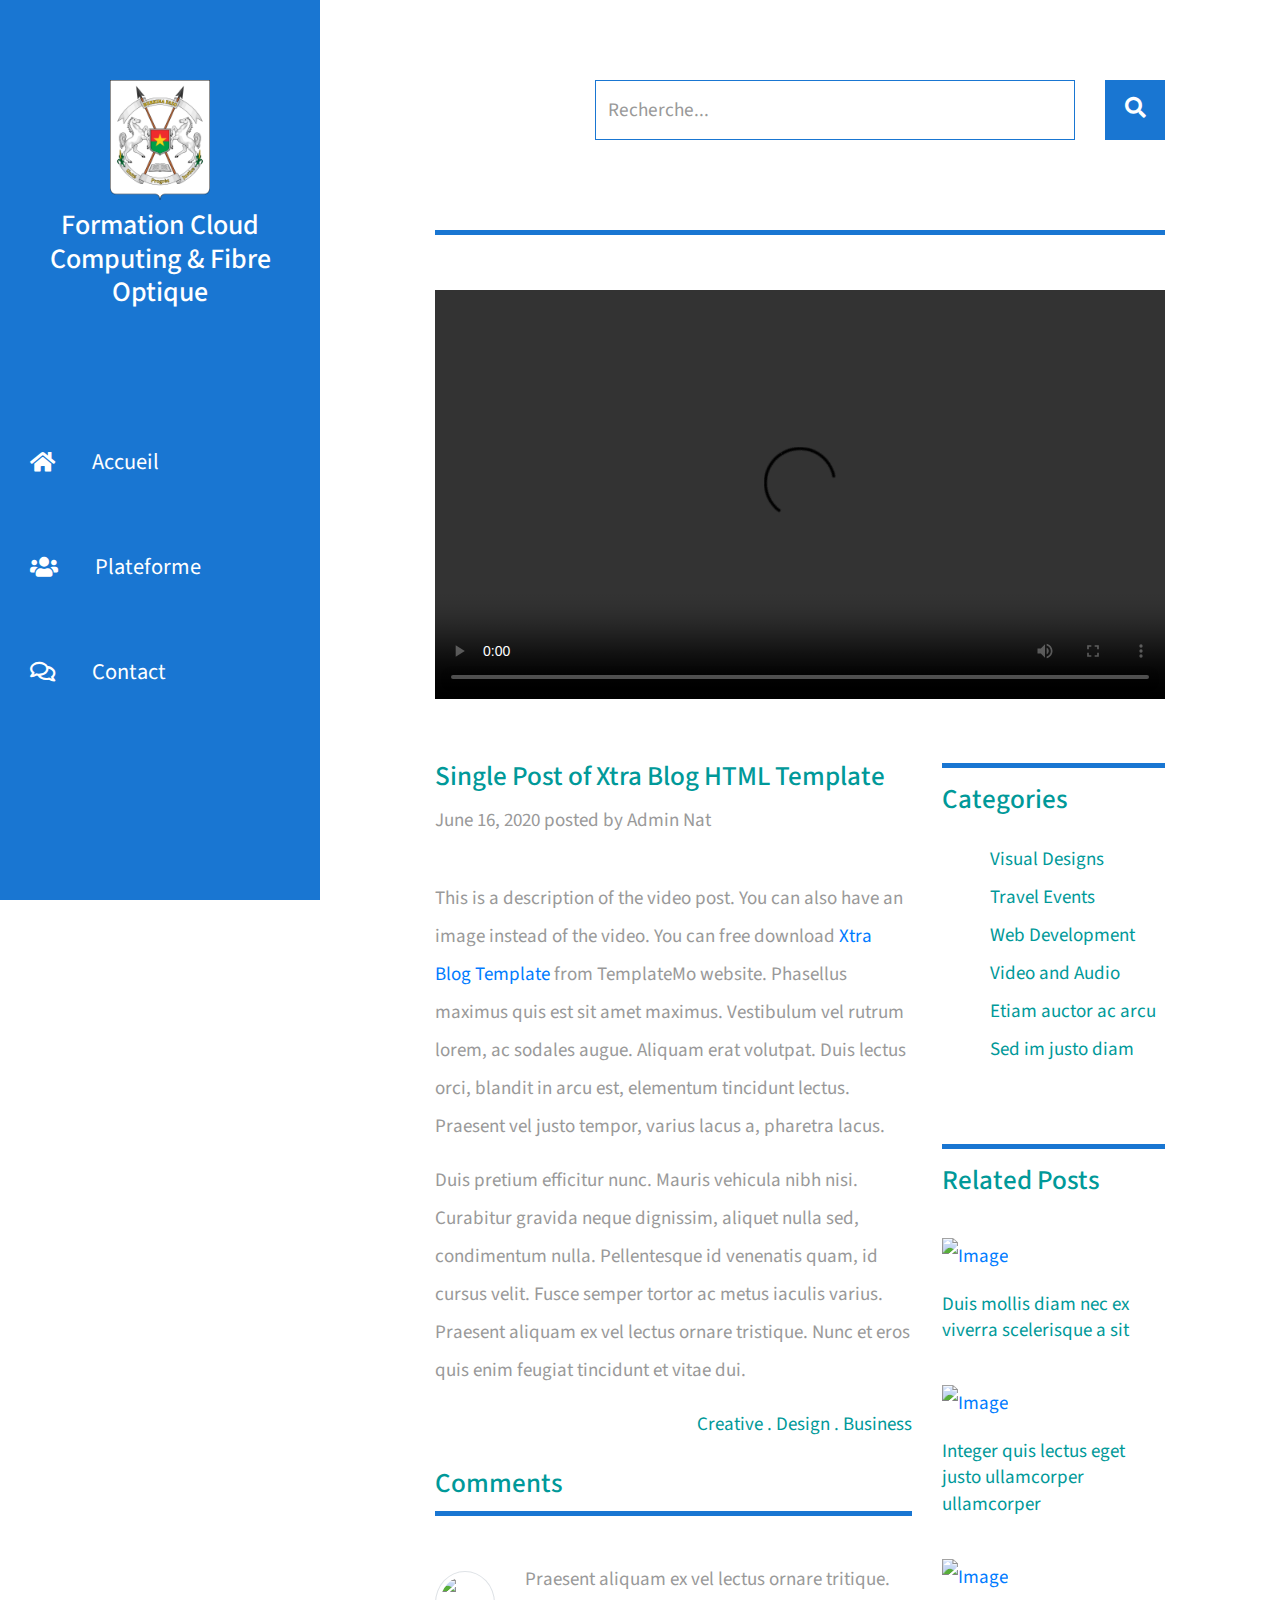
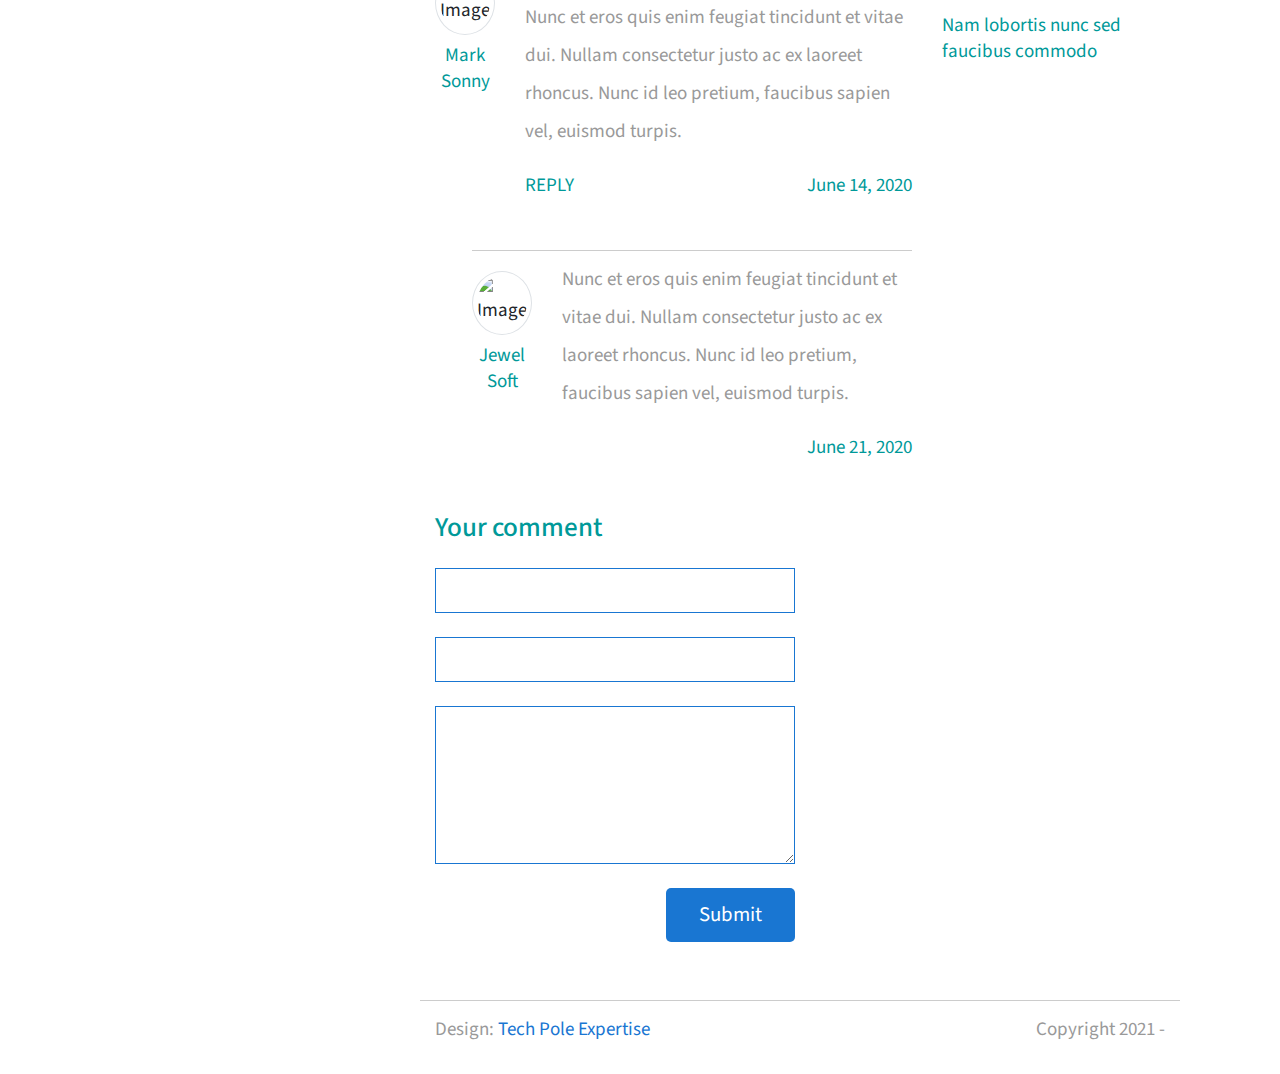
==== post.html @ 6f8333b5 "first commit" ====
<!DOCTYPE html>
<html lang="en">
<head>
	<meta charset="UTF-8">
	<meta name="viewport" content="width=device-width, initial-scale=1.0">
	<title>Xtra Blog</title>
	<link rel="stylesheet" href="fontawesome/css/all.min.css"> <!-- https://fontawesome.com/ -->
	<link href="https://fonts.googleapis.com/css2?family=Source+Sans+Pro&display=swap" rel="stylesheet"> <!-- https://fonts.google.com/ -->
    <link href="css/bootstrap.min.css" rel="stylesheet">
    <link href="css/styles.css" rel="stylesheet">
</head>
<body>
	<header class="tm-header" id="tm-header">
        <div class="tm-header-wrapper">
            <button class="navbar-toggler" type="button" aria-label="Toggle navigation">
                <i class="fas fa-bars"></i>
            </button>
            <div class="tm-site-header">
                <div class="mb-3 mx-auto tm-site-logo">
                    <img src="img/logo.png" alt="Logo" />
                </div> 
                <br>          
                <h3 class="text-center">Formation Cloud Computing & Fibre Optique</h3>
            </div>
            <nav class="tm-nav" id="tm-nav">            
                <ul>
                    <li class="tm-nav-item"><a href="index.html" class="tm-nav-link">
                        <i class="fas fa-home"></i>
                        Accueil
                    </a></li>
                    <li class="tm-nav-item"><a href="https://formations-cloud-fo.nih4me.tk/moodle" class="tm-nav-link">
                        <i class="fas fa-users"></i>
                        Plateforme
                    </a></li>
                    <li class="tm-nav-item"><a href="contact.html" class="tm-nav-link">
                        <i class="far fa-comments"></i>
                        Contact
                    </a></li>
                </ul>
            </nav>
        </div>
    </header>
    <div class="container-fluid">
        <main class="tm-main">
            <!-- Search form -->
            <div class="row tm-row">
                <div class="col-12">
                    <form method="GET" class="form-inline tm-mb-80 tm-search-form">                
                        <input class="form-control tm-search-input" name="query" type="text" placeholder="Recherche..." aria-label="Recherche">
                        <button class="tm-search-button" type="submit">
                            <i class="fas fa-search tm-search-icon" aria-hidden="true"></i>
                        </button>                                
                    </form>
                </div>                
            </div>            
            <div class="row tm-row">
                <div class="col-12">
                    <hr class="tm-hr-primary tm-mb-55">
                    <!-- Video player 1422x800 -->
                    <video width="954" height="535" controls class="tm-mb-40">
                        <source src="video/wheat-field.mp4" type="video/mp4">							  
                        Your browser does not support the video tag.
                    </video>
                </div>
            </div>
            <div class="row tm-row">
                <div class="col-lg-8 tm-post-col">
                    <div class="tm-post-full">                    
                        <div class="mb-4">
                            <h2 class="pt-2 tm-color-primary tm-post-title">Single Post of Xtra Blog HTML Template</h2>
                            <p class="tm-mb-40">June 16, 2020 posted by Admin Nat</p>
                            <p>
                                This is a description of the video post. You can also have an image instead of
                                the video. You can free download 
                                <a rel="nofollow" href="https://templatemo.com/tm-553-xtra-blog" target="_blank">Xtra Blog Template</a> 
                                from TemplateMo website. Phasellus maximus quis est sit amet maximus. Vestibulum vel rutrum
                                lorem, ac sodales augue. Aliquam erat volutpat. Duis lectus orci, blandit in arcu
                                est, elementum tincidunt lectus. Praesent vel justo tempor, varius lacus a,
                        pharetra lacus. </p>
                            <p>
                                Duis pretium efficitur nunc. Mauris vehicula nibh nisi. Curabitur gravida neque
                                dignissim, aliquet nulla sed, condimentum nulla. Pellentesque id venenatis
                                quam, id cursus velit. Fusce semper tortor ac metus iaculis varius. Praesent
                                aliquam ex vel lectus ornare tristique. Nunc et eros quis enim feugiat tincidunt
                                et vitae dui.
                            </p>
                            <span class="d-block text-right tm-color-primary">Creative . Design . Business</span>
                        </div>
                        
                        <!-- Comments -->
                        <div>
                            <h2 class="tm-color-primary tm-post-title">Comments</h2>
                            <hr class="tm-hr-primary tm-mb-45">
                            <div class="tm-comment tm-mb-45">
                                <figure class="tm-comment-figure">
                                    <img src="img/comment-1.jpg" alt="Image" class="mb-2 rounded-circle img-thumbnail">
                                    <figcaption class="tm-color-primary text-center">Mark Sonny</figcaption>
                                </figure>
                                <div>
                                    <p>
                                        Praesent aliquam ex vel lectus ornare tritique. Nunc et eros
                                        quis enim feugiat tincidunt et vitae dui. Nullam consectetur
                                        justo ac ex laoreet rhoncus. Nunc id leo pretium, faucibus 
                                        sapien vel, euismod turpis.
                                    </p>
                                    <div class="d-flex justify-content-between">
                                        <a href="#" class="tm-color-primary">REPLY</a>
                                        <span class="tm-color-primary">June 14, 2020</span>
                                    </div>                                                 
                                </div>                                
                            </div>
                            <div class="tm-comment-reply tm-mb-45">
                                <hr>
                                <div class="tm-comment">
                                    <figure class="tm-comment-figure">
                                        <img src="img/comment-2.jpg" alt="Image" class="mb-2 rounded-circle img-thumbnail">
                                        <figcaption class="tm-color-primary text-center">Jewel Soft</figcaption>    
                                    </figure>
                                    <p>
                                        Nunc et eros quis enim feugiat tincidunt et vitae dui.
                                        Nullam consectetur justo ac ex laoreet rhoncus. Nunc
                                        id leo pretium, faucibus sapien vel, euismod turpis.
                                    </p>
                                </div>                                
                                <span class="d-block text-right tm-color-primary">June 21, 2020</span>
                            </div>
                            <form action="" class="mb-5 tm-comment-form">
                                <h2 class="tm-color-primary tm-post-title mb-4">Your comment</h2>
                                <div class="mb-4">
                                    <input class="form-control" name="name" type="text">
                                </div>
                                <div class="mb-4">
                                    <input class="form-control" name="email" type="text">
                                </div>
                                <div class="mb-4">
                                    <textarea class="form-control" name="message" rows="6"></textarea>
                                </div>
                                <div class="text-right">
                                    <button class="tm-btn tm-btn-primary tm-btn-small">Submit</button>                        
                                </div>                                
                            </form>                          
                        </div>
                    </div>
                </div>
                <aside class="col-lg-4 tm-aside-col">
                    <div class="tm-post-sidebar">
                        <hr class="mb-3 tm-hr-primary">
                        <h2 class="mb-4 tm-post-title tm-color-primary">Categories</h2>
                        <ul class="tm-mb-75 pl-5 tm-category-list">
                            <li><a href="#" class="tm-color-primary">Visual Designs</a></li>
                            <li><a href="#" class="tm-color-primary">Travel Events</a></li>
                            <li><a href="#" class="tm-color-primary">Web Development</a></li>
                            <li><a href="#" class="tm-color-primary">Video and Audio</a></li>
                            <li><a href="#" class="tm-color-primary">Etiam auctor ac arcu</a></li>
                            <li><a href="#" class="tm-color-primary">Sed im justo diam</a></li>
                        </ul>
                        <hr class="mb-3 tm-hr-primary">
                        <h2 class="tm-mb-40 tm-post-title tm-color-primary">Related Posts</h2>
                        <a href="#" class="d-block tm-mb-40">
                            <figure>
                                <img src="img/img-02.jpg" alt="Image" class="mb-3 img-fluid">
                                <figcaption class="tm-color-primary">Duis mollis diam nec ex viverra scelerisque a sit</figcaption>
                            </figure>
                        </a>
                        <a href="#" class="d-block tm-mb-40">
                            <figure>
                                <img src="img/img-05.jpg" alt="Image" class="mb-3 img-fluid">
                                <figcaption class="tm-color-primary">Integer quis lectus eget justo ullamcorper ullamcorper</figcaption>
                            </figure>
                        </a>
                        <a href="#" class="d-block tm-mb-40">
                            <figure>
                                <img src="img/img-06.jpg" alt="Image" class="mb-3 img-fluid">
                                <figcaption class="tm-color-primary">Nam lobortis nunc sed faucibus commodo</figcaption>
                            </figure>
                        </a>
                    </div>                    
                </aside>
            </div>
            <footer class="row tm-row">
                <hr class="col-12">
                <div class="col-md-6 col-12 tm-color-gray">
                    Design: <a rel="nofollow" target="_parent" href="https://tpe.bf" class="tm-external-link">Tech Pole Expertise</a>
                </div>
                <div class="col-md-6 col-12 tm-color-gray tm-copyright">
                    Copyright 2021 - 
                </div>
            </footer>
        </main>
    </div>
    <script src="js/jquery.min.js"></script>
    <script src="js/templatemo-script.js"></script>
</body>
</html>
---- css/styles.css ----
/*

TemplateMo 553 Xtra Blog

https://templatemo.com/tm-553-xtra-blog

*/

html { overflow-x: hidden; }

body {
    margin: 0;
    padding: 0;
    font-family: 'Source Sans Pro', sans-serif;
    font-size: 19px;
    line-height: 2em;
    overflow-x: hidden;
}

p, span { color: #999; }
hr { 
    border-top-color: #CCC; 
    margin-top: 10px;
    margin-bottom: 10px;
}
.form-control::-webkit-input-placeholder { color: #999; }  
.form-control:-ms-input-placeholder { color: #999; }  
.form-control::placeholder { color: #999; }

.tm-header {
    background-color: #1976D2;
    color: white;
    
    position: fixed;
    top: 0;
    left: 0;
    bottom: 0;
    z-index: 100;
    width: 400px;
    overflow-y: visible;     
}

.tm-header-wrapper {
    overflow-y: scroll;
    scrollbar-width: none;
    -ms-overflow-style: none;
    padding: 30px;
    width: 100%;
    height: 100%; 
}

.tm-header-wrapper::-webkit-scrollbar {
    width: 0;
    height: 0;
}

.tm-site-header {
    margin-top: 50px;
    margin-bottom: 115px;
}

.tm-site-logo {
    width: 75px;
    height: 75px;
    border-radius: 50%;
    background-color: white;    
    display: flex;
    align-items: center;
    justify-content: center;
}

.tm-site-logo i { color: #1976D2; }

.tm-site-logo img {
    display: block;
    height: 120px;
    width: auto;
    margin: auto;
}

.tm-main {
    margin-left: 400px;
    padding: 80px 100px 25px;
}

.tm-post { max-width: 470px; }

.tm-row {
    max-width: 980px;
    justify-content: space-between;
}

.tm-nav { margin-bottom: 100px; }

.tm-nav-item {
    list-style: none;
    margin-bottom: 30px;
}

.tm-nav-link {
    color: white;
    background-color: transparent;
    height: 75px;
    width: 100%;
    max-width: 300px;    
    display: flex;
    align-items: center;
    font-size: 1.4rem;
    padding: 30px;
}

.tm-nav-item:hover .tm-nav-link,
.tm-nav-item.active .tm-nav-link
 {
    color: #1976D2;
    background-color: white;
    text-decoration: none;
}

.tm-nav ul { position: relative; }

.tm-nav-item:hover:after,
.tm-nav-item.active:after {
    content: '';
    width: 100%;
    max-width: 300px;    
    height: 75px;
    display: block;
    border: 1px solid white;
    margin-left: 10px;
    margin-top: -65px;
    position: absolute;
    z-index: -1000;
}

.tm-nav-link i { margin-right: 37px; }

ul { 
    margin: 0; 
    padding: 0;
}

.tm-nav { margin-left: -30px; }

.tm-social-link {
    display: inline-block;
    background-color: white;    
    font-size: 1.4rem;
    width: 50px;
    height: 50px;
    text-align: center;
    padding-top: 8px; 
    margin-right: 15px;   
    margin-bottom: 15px;
}

.tm-social-icon { 
    color: #1976D2;    
    transition: all 0.3s ease;
}

.tm-social-link:hover .tm-social-icon.fa-facebook { color: #3b5998; }
.tm-social-link:hover .tm-social-icon.fa-twitter { color: #00acee; }
.tm-social-link:hover .tm-social-icon.fa-instagram { color: #3f729b; }
.tm-social-link:hover .tm-social-icon.fa-linkedin { color: #0e76a8; }
.navbar-toggler { display: none; }

.tm-search-form {
    display: flex;
    align-items: center;
    justify-content: flex-end;
}

.form-inline .form-control.tm-search-input {
    display: block;
    height: 60px;
    width: 480px;
    margin-right: 30px;
    border-radius: 0;
    border-color: #1976D2;
    font-size: 1.2rem;
}

.tm-search-button {
    width: 60px;
    height: 60px;
    border: none;
    background-color: #1976D2;
    transition: all 0.3s ease;
}

.tm-search-button:hover { background-color: #09b6b6; }

.tm-search-icon {
    color: white;
    font-size: 1.3rem;
}

.tm-post-link {
    display: block;
    position: relative;
	cursor: pointer;
}

.tm-post-link-inner {
    overflow: hidden;
    background: #3085a3;
}

.tm-post-link img {
    position: relative;
	display: block;
	min-height: 100%;
	max-width: 100%;
	opacity: 0.8;
}

.effect-lily img {
	max-width: none;
	width: -webkit-calc(100% + 50px);
	width: calc(100% + 50px);
	opacity: 0.7;
	-webkit-transition: opacity 0.35s, -webkit-transform 0.35s;
	transition: opacity 0.35s, transform 0.35s;
	-webkit-transform: translate3d(-40px,0, 0);
	transform: translate3d(-40px,0,0);
}

.effect-lily:hover img { opacity: 1; }

.effect-lily:hover img {
    -webkit-transform: translate3d(0,0,0);
	transform: translate3d(0,0,0);
}

.tm-post { margin-bottom: 75px; }

.tm-new-badge {
    top: 25px;
    right: -10px;
    background-color: #1976D2;
    color: white;
    padding: 5px 20px;
}

.tm-post-title {
    font-size: 1.7rem;
    transition: all 0.3s ease;
}

.tm-h3 {
    font-size: 1.3rem;
    color: #999;
}

.tm-post-link:hover .tm-post-title { color: #1976D2; }

.tm-btn {
    display: inline-block;
    border-radius: 5px;
    font-size: 1.3rem;
    transition: all 0.3s ease;
}

.tm-btn-primary {    
    background-color: #1976D2;
    color: white;  
    padding: 8px 43px;
    border: none;
}

.tm-btn-small { padding: 8px 33px; }

.tm-btn-primary:hover {
    background-color: #09b6b6;
    color: white;
}

.tm-paging-nav ul li {
    list-style: none;
    display: inline-block;
    margin-right: 10px;
}

.tm-paging-nav ul li:last-child { margin-right: 0; }

.tm-paging-link {
    background-color: #F0F0F0;
    color: #999;
    width: 50px;
    height: 50px;
    display: flex;
    align-items: center;
    justify-content: center;    
}

.tm-paging-item .tm-paging-link:hover,
.tm-paging-item.active .tm-paging-link {
    background-color: #1976D2;
    color: white;
}

.tm-btn.disabled {
    background-color: #F0F0F0;
    color: #999;
    cursor: not-allowed;
}

.tm-external-link { color: #1976D2; }
.tm-external-link:hover { color: #09b6b6; }

.tm-paging-wrapper {
    display: flex;
    justify-content: flex-end;
    align-items: center;
}

.tm-prev-next-wrapper,
.tm-paging-wrapper {
    flex: 0 0 50%;
    max-width: 50%;
    padding-left: 15px;
    padding-right: 15px;
}

.tm-copyright { text-align: right; }

/* Single Post page */
hr.tm-hr-primary { border-top: 5px solid #1976D2; }

video {
    width: 100%;
    height: auto;
}

.tm-comment {
    display: flex;
    align-items: flex-start;
}

.tm-comment-figure {
    margin-top: 10px;
    margin-right: 30px;
}

.tm-comment-reply { padding-left: 37px; }

.form-control {
    height: 45px;
    border-color: #1976D2;
    border-radius: 0;
}

.tm-comment-form { max-width: 360px; }
.tm-category-list { list-style-type: none; }
figure { margin: 0; }
figcaption { line-height: 1.4; }

.tm-post-full { max-width: 600px; }

.tm-post-sidebar {
    max-width: 280px;
    margin-left: auto;
    margin-right: 0;
}

.tm-pt-20 { padding-top: 20px; }
.tm-pt-30 { padding-top: 30px; }
.tm-pt-45 { padding-top: 45px; }
.tm-pt-60 { padding-top: 60px; }
.tm-mb-40 { margin-bottom: 40px; }
.tm-mb-45 { margin-bottom: 45px; }
.tm-mb-55 { margin-bottom: 55px; }
.tm-mb-60 { margin-bottom: 60px; }
.tm-mb-65 { margin-bottom: 65px; }
.tm-mb-75 { margin-bottom: 75px; }
.tm-mb-80 { margin-bottom: 80px; }
.tm-mb-120 { margin-bottom: 120px; }
.tm-mt-40 { margin-top: 40px; }
.tm-mt-100 { margin-top: 100px; }
.tm-mr-20 { margin-right: 20px; }
.tm-color-primary, span.tm-color-primary { color: #099; }
a.tm-color-gray, .tm-color-gray { color: #999; }
a.tm-color-gray:hover { color: #099; }
.tm-bg-gray { background-color: #F3F4F5; }
button:focus { outline: none; }
a:hover { 
    text-decoration: none; 
    color: #048c8c;
}

a:hover figcaption { color: #056767; }
.img-thumbnail { max-width: none; }
.tm-about-pad { padding: 40px 35px; }
.tm-person { max-width: 430px; }
.tm-line-height-short { line-height: 1.8; }

.gmap_canvas {
    overflow:hidden;
    background:none!important;
    height:477px;
    width:100%;
}

.tm-social-links li { 
    list-style: none; 
    display: inline-block;
}

.tm-social-links li a {
    display: block;
    color: white;
    background-color: #1976D2;
    width: 45px;
    height: 45px;    
    margin-right: 15px;    
}

.tm-social-links li a i { transition: all 0.3s ease; }
.tm-social-links li a:hover i.fa-facebook { color: #3b5998; }
.tm-social-links li a:hover i.fa-twitter { color: #00acee; }
.tm-social-links li a:hover i.fa-youtube { color: #c4302b; }
.tm-social-links li a:hover i.fa-instagram { color: #3f729b; }

.tm-contact-right { padding-left: 55px; }
.tm-contact-form { max-width: 488px; }

.tm-contact-form input,
.tm-contact-form textarea {
    max-width: 360px;
}

.tm-contact-form label { font-size: 1.4rem; }
.tm-contact-form .form-group { display: flex; }

@media (max-width: 1540px) {
    .tm-header { width: 320px; }

    .tm-main {
        margin-left: 320px;
        width: calc(100% - 320px);
    }
}

@media (max-width: 1300px) {
    .tm-about-col {
        flex: 0 0 100%;
        max-width: 100%;
        margin-bottom: 30px;
    }
}

@media (max-width: 1288px) {
    .tm-social-link { margin-right: 10px; }
}

@media (max-width: 1199px) {
    .tm-post-sidebar { max-width: 440px; }
    .form-inline .form-control.tm-search-input { width: 420px; }
}

@media (max-width: 1086px) {
    .form-inline .form-control.tm-search-input {
        width: 80%;
        margin-right: 15px;
    }
}

/* Hide sidebar */
@media (max-width: 991px) {
    .tm-header {
        width: 320px;
        left: -320px;        
        transition: all 0.3s ease;
    }

    .tm-header.show { left: 0; }
    .tm-header-wrapper { padding: 15px; }

    .navbar-toggler {
        display: block;
        position: fixed;
        left: 0;
        top: 0;
        background-color: rgba(56, 204, 204, 0.75);
        color: white;
        padding: 10px 15px;
        transition: all 0.3s ease;
        border-radius: 0;
        top: 5px;
    }

    .tm-header.show .navbar-toggler { left: 320px; }

    .tm-main {
        margin-left: 0;
        padding: 50px 40px;
        width: 100%;
    }

    .tm-post-sidebar {
        margin-left: 0;
        margin-right: auto;
    }

    .tm-person-col { width: 50%; }
    .tm-person { flex-direction: row; }

    .tm-contact-left {
        flex: 0 0 58.333333%;
        max-width: 58.333333%;
    }

    .tm-contact-right {
        flex: 0 0 41.666667%;
        max-width: 41.666667%;
    }

    .tm-post-full { max-width: none; }
}

@media (max-width: 767px) {
    .form-inline .form-control.tm-search-input {
        width: 70%;
        max-width: 375px;
        margin-right: 15px;
    }

    .tm-search-form { justify-content: flex-start; }
    .tm-main { padding: 60px 10px; }

    .tm-prev-next-wrapper,
    .tm-paging-wrapper {
        flex: 0 0 100%;
        max-width: 100%;
    }

    .tm-paging-wrapper { 
        margin-top: 50px; 
        justify-content: flex-start;
    }

    .tm-copyright { text-align: left; }
}

@media (max-width: 1199px) and (min-width: 992px) {
    .tm-person-col,
    .tm-contact-left,
    .tm-contact-right {
        flex: 0 0 100%;
        max-width: 100%;
    }

    .tm-contact-right { padding-left: 15px; }

    .tm-post-col,
    .tm-aside-col {
        flex: 0 0 100%;
        max-width: 100%;
    }

    .tm-post-sidebar {
        margin-left: 0;
        margin-right: auto;
    }
}

@media (max-width: 709px) {
    .tm-person-col { width: 100%; }
}

@media (max-width: 991px) and (min-width: 826px) {
    .tm-about-col {
        flex: 0 0 33.3333%;
        max-width: 33.3333%;
    }

    .tm-person { flex-direction: row; }
}

@media (max-width: 630px) {
    .tm-contact-left,
    .tm-contact-right {
        flex: 0 0 100%;
        max-width: 100%;
    }

    .tm-contact-right { padding-left: 15px; }
}

@media (max-width: 575px) {
    .tm-contact-form input, 
    .tm-contact-form textarea {
        max-width: 100%;
    }
}

@media (max-width: 480px) {
    .tm-person-col { width: 100%; }
    .tm-person { flex-direction: row; }
}

@media (max-width: 380px) {
    .tm-person img { max-width: 120px; }
}

/**********/

.summary {
    text-align: justify;
}
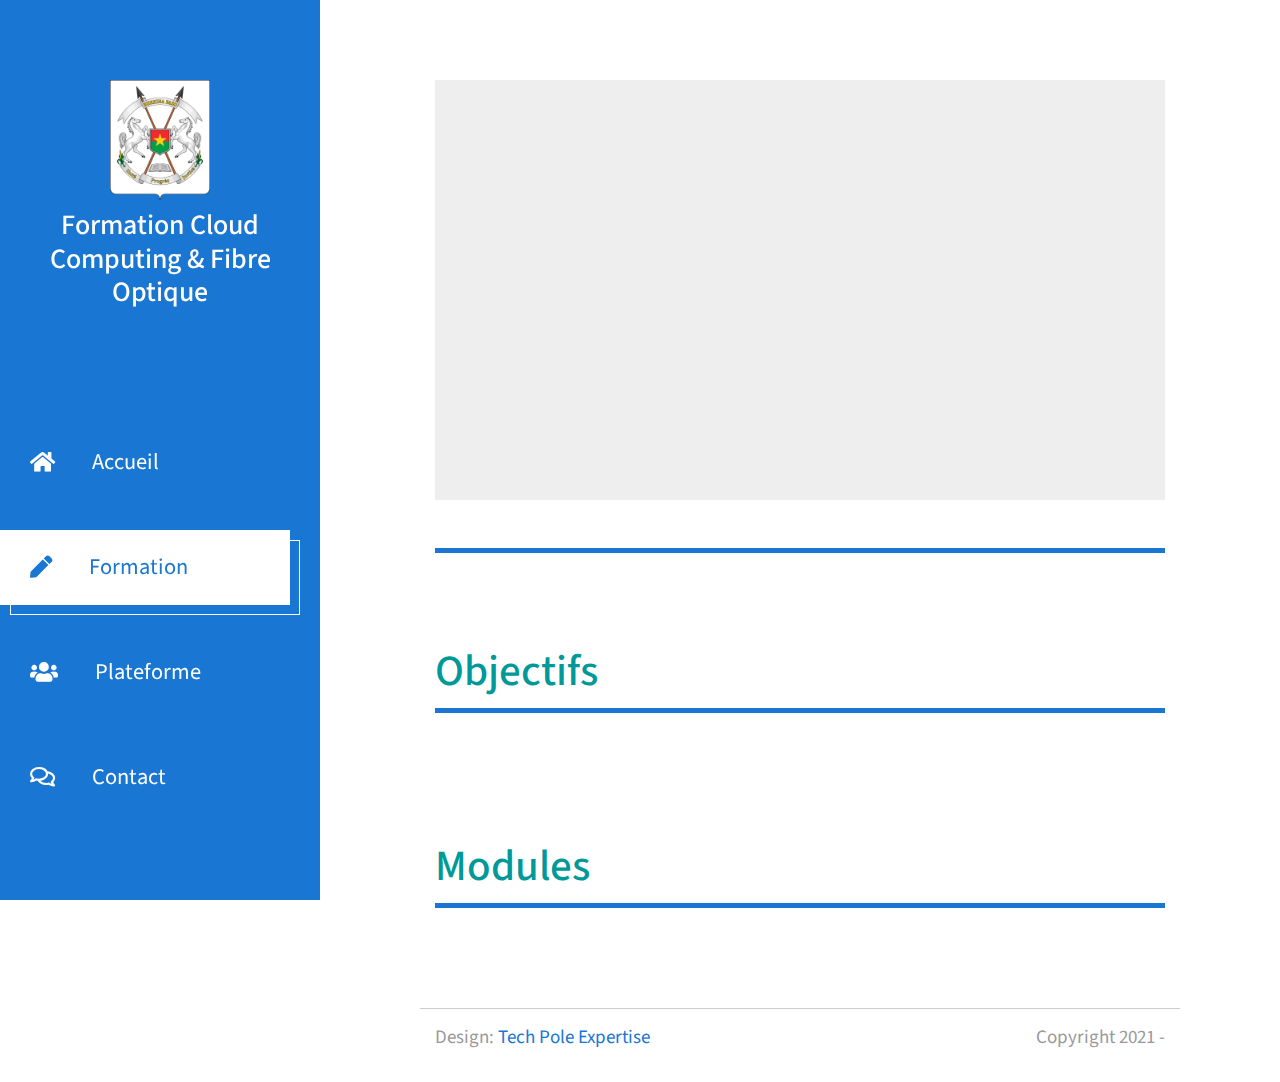
==== commit bf4fd36d: "update post page" ====
--- a/post.html
+++ b/post.html
@@ -28,6 +28,10 @@
                         <i class="fas fa-home"></i>
                         Accueil
                     </a></li>
+                    <li class="tm-nav-item active"><a href="#" class="tm-nav-link">
+                        <i class="fas fa-pen"></i>
+                        Formation
+                    </a></li>
                     <li class="tm-nav-item"><a href="https://formations-cloud-fo.nih4me.tk/moodle" class="tm-nav-link">
                         <i class="fas fa-users"></i>
                         Plateforme
@@ -41,141 +45,60 @@
         </div>
     </header>
     <div class="container-fluid">
-        <main class="tm-main">
-            <!-- Search form -->
+        <main class="tm-main">          
             <div class="row tm-row">
                 <div class="col-12">
-                    <form method="GET" class="form-inline tm-mb-80 tm-search-form">                
-                        <input class="form-control tm-search-input" name="query" type="text" placeholder="Recherche..." aria-label="Recherche">
-                        <button class="tm-search-button" type="submit">
-                            <i class="fas fa-search tm-search-icon" aria-hidden="true"></i>
-                        </button>                                
-                    </form>
-                </div>                
-            </div>            
-            <div class="row tm-row">
-                <div class="col-12">
-                    <hr class="tm-hr-primary tm-mb-55">
                     <!-- Video player 1422x800 -->
-                    <video width="954" height="535" controls class="tm-mb-40">
+                    <!-- <video width="954" height="535" controls class="tm-mb-40">
                         <source src="video/wheat-field.mp4" type="video/mp4">							  
                         Your browser does not support the video tag.
-                    </video>
+                    </video> -->
+                    <div id="post-img-box">
+                        <img id="post-img" src=""/>
+                    </div>
                 </div>
             </div>
             <div class="row tm-row">
-                <div class="col-lg-8 tm-post-col">
+                <div id="post-box" class="col-lg-12 tm-post-col">
                     <div class="tm-post-full">                    
-                        <div class="mb-4">
-                            <h2 class="pt-2 tm-color-primary tm-post-title">Single Post of Xtra Blog HTML Template</h2>
-                            <p class="tm-mb-40">June 16, 2020 posted by Admin Nat</p>
-                            <p>
-                                This is a description of the video post. You can also have an image instead of
-                                the video. You can free download 
-                                <a rel="nofollow" href="https://templatemo.com/tm-553-xtra-blog" target="_blank">Xtra Blog Template</a> 
-                                from TemplateMo website. Phasellus maximus quis est sit amet maximus. Vestibulum vel rutrum
-                                lorem, ac sodales augue. Aliquam erat volutpat. Duis lectus orci, blandit in arcu
-                                est, elementum tincidunt lectus. Praesent vel justo tempor, varius lacus a,
-                        pharetra lacus. </p>
-                            <p>
-                                Duis pretium efficitur nunc. Mauris vehicula nibh nisi. Curabitur gravida neque
-                                dignissim, aliquet nulla sed, condimentum nulla. Pellentesque id venenatis
-                                quam, id cursus velit. Fusce semper tortor ac metus iaculis varius. Praesent
-                                aliquam ex vel lectus ornare tristique. Nunc et eros quis enim feugiat tincidunt
-                                et vitae dui.
+                        <div class="">
+                            <h1 id="title" class="pt-2 tm-color-primary tm-post-title"></h1>
+                            <p id="added-at" class="tm-mb-40"></p>
+                            <hr class="tm-hr-primary tm-mb-55">
+                            <p id='summary'>
                             </p>
-                            <span class="d-block text-right tm-color-primary">Creative . Design . Business</span>
+                            <span id="category" class="d-block text-right tm-color-primary"></span>
                         </div>
+                        <br>
                         
-                        <!-- Comments -->
+                        <!-- Objectives -->
                         <div>
-                            <h2 class="tm-color-primary tm-post-title">Comments</h2>
+                            <h2 class="tm-color-primary tm-post-title">Objectifs</h2>
                             <hr class="tm-hr-primary tm-mb-45">
                             <div class="tm-comment tm-mb-45">
-                                <figure class="tm-comment-figure">
-                                    <img src="img/comment-1.jpg" alt="Image" class="mb-2 rounded-circle img-thumbnail">
-                                    <figcaption class="tm-color-primary text-center">Mark Sonny</figcaption>
-                                </figure>
                                 <div>
-                                    <p>
-                                        Praesent aliquam ex vel lectus ornare tritique. Nunc et eros
-                                        quis enim feugiat tincidunt et vitae dui. Nullam consectetur
-                                        justo ac ex laoreet rhoncus. Nunc id leo pretium, faucibus 
-                                        sapien vel, euismod turpis.
-                                    </p>
-                                    <div class="d-flex justify-content-between">
-                                        <a href="#" class="tm-color-primary">REPLY</a>
-                                        <span class="tm-color-primary">June 14, 2020</span>
-                                    </div>                                                 
+                                    <ul id="objectives" class="list">
+
+                                    </ul>                                                 
                                 </div>                                
-                            </div>
-                            <div class="tm-comment-reply tm-mb-45">
-                                <hr>
-                                <div class="tm-comment">
-                                    <figure class="tm-comment-figure">
-                                        <img src="img/comment-2.jpg" alt="Image" class="mb-2 rounded-circle img-thumbnail">
-                                        <figcaption class="tm-color-primary text-center">Jewel Soft</figcaption>    
-                                    </figure>
-                                    <p>
-                                        Nunc et eros quis enim feugiat tincidunt et vitae dui.
-                                        Nullam consectetur justo ac ex laoreet rhoncus. Nunc
-                                        id leo pretium, faucibus sapien vel, euismod turpis.
-                                    </p>
+                            </div>                          
+                        </div>
+                        <br>
+                        
+                        <!-- Modules -->
+                        <div>
+                            <h2 class="tm-color-primary tm-post-title">Modules</h2>
+                            <hr class="tm-hr-primary tm-mb-45">
+                            <div class="tm-comment tm-mb-45">
+                                <div>
+                                    <ul id="modules" class="list">
+
+                                    </ul>                                                 
                                 </div>                                
-                                <span class="d-block text-right tm-color-primary">June 21, 2020</span>
-                            </div>
-                            <form action="" class="mb-5 tm-comment-form">
-                                <h2 class="tm-color-primary tm-post-title mb-4">Your comment</h2>
-                                <div class="mb-4">
-                                    <input class="form-control" name="name" type="text">
-                                </div>
-                                <div class="mb-4">
-                                    <input class="form-control" name="email" type="text">
-                                </div>
-                                <div class="mb-4">
-                                    <textarea class="form-control" name="message" rows="6"></textarea>
-                                </div>
-                                <div class="text-right">
-                                    <button class="tm-btn tm-btn-primary tm-btn-small">Submit</button>                        
-                                </div>                                
-                            </form>                          
+                            </div>                          
                         </div>
                     </div>
                 </div>
-                <aside class="col-lg-4 tm-aside-col">
-                    <div class="tm-post-sidebar">
-                        <hr class="mb-3 tm-hr-primary">
-                        <h2 class="mb-4 tm-post-title tm-color-primary">Categories</h2>
-                        <ul class="tm-mb-75 pl-5 tm-category-list">
-                            <li><a href="#" class="tm-color-primary">Visual Designs</a></li>
-                            <li><a href="#" class="tm-color-primary">Travel Events</a></li>
-                            <li><a href="#" class="tm-color-primary">Web Development</a></li>
-                            <li><a href="#" class="tm-color-primary">Video and Audio</a></li>
-                            <li><a href="#" class="tm-color-primary">Etiam auctor ac arcu</a></li>
-                            <li><a href="#" class="tm-color-primary">Sed im justo diam</a></li>
-                        </ul>
-                        <hr class="mb-3 tm-hr-primary">
-                        <h2 class="tm-mb-40 tm-post-title tm-color-primary">Related Posts</h2>
-                        <a href="#" class="d-block tm-mb-40">
-                            <figure>
-                                <img src="img/img-02.jpg" alt="Image" class="mb-3 img-fluid">
-                                <figcaption class="tm-color-primary">Duis mollis diam nec ex viverra scelerisque a sit</figcaption>
-                            </figure>
-                        </a>
-                        <a href="#" class="d-block tm-mb-40">
-                            <figure>
-                                <img src="img/img-05.jpg" alt="Image" class="mb-3 img-fluid">
-                                <figcaption class="tm-color-primary">Integer quis lectus eget justo ullamcorper ullamcorper</figcaption>
-                            </figure>
-                        </a>
-                        <a href="#" class="d-block tm-mb-40">
-                            <figure>
-                                <img src="img/img-06.jpg" alt="Image" class="mb-3 img-fluid">
-                                <figcaption class="tm-color-primary">Nam lobortis nunc sed faucibus commodo</figcaption>
-                            </figure>
-                        </a>
-                    </div>                    
-                </aside>
             </div>
             <footer class="row tm-row">
                 <hr class="col-12">
@@ -190,5 +113,12 @@
     </div>
     <script src="js/jquery.min.js"></script>
     <script src="js/templatemo-script.js"></script>
+    <script type="text/javascript" src="js/process_data.js"></script>
+    <script type="text/javascript">
+        const queryString = window.location.search;
+        const urlParams = new URLSearchParams(queryString);
+        const id = urlParams.get('id')
+        display_one_training(id);
+    </script>
 </body>
 </html>--- a/css/styles.css
+++ b/css/styles.css
@@ -1,11 +1,3 @@
-/*
-
-TemplateMo 553 Xtra Blog
-
-https://templatemo.com/tm-553-xtra-blog
-
-*/
-
 html { overflow-x: hidden; }
 
 body {
@@ -244,7 +236,7 @@
 }
 
 .tm-post-title {
-    font-size: 1.7rem;
+    font-size: 2.7rem;
     transition: all 0.3s ease;
 }
 
@@ -355,8 +347,6 @@
 .tm-category-list { list-style-type: none; }
 figure { margin: 0; }
 figcaption { line-height: 1.4; }
-
-.tm-post-full { max-width: 600px; }
 
 .tm-post-sidebar {
     max-width: 280px;
@@ -608,4 +598,30 @@
 
 .summary {
     text-align: justify;
-}+}
+
+#summary {
+    text-align: justify;
+    color: #333;
+}
+
+#objectives, #modules {
+    margin: 0px 30px;
+    color: #333;
+}
+
+#post-img-box {
+    display: block;
+    width: 100%;
+    height: auto;
+    background-color: #eee;
+    padding: 10px;
+}
+
+#post-img {
+    display: block;
+    height: 400px;
+    width: auto;
+    margin: auto;
+}
+
